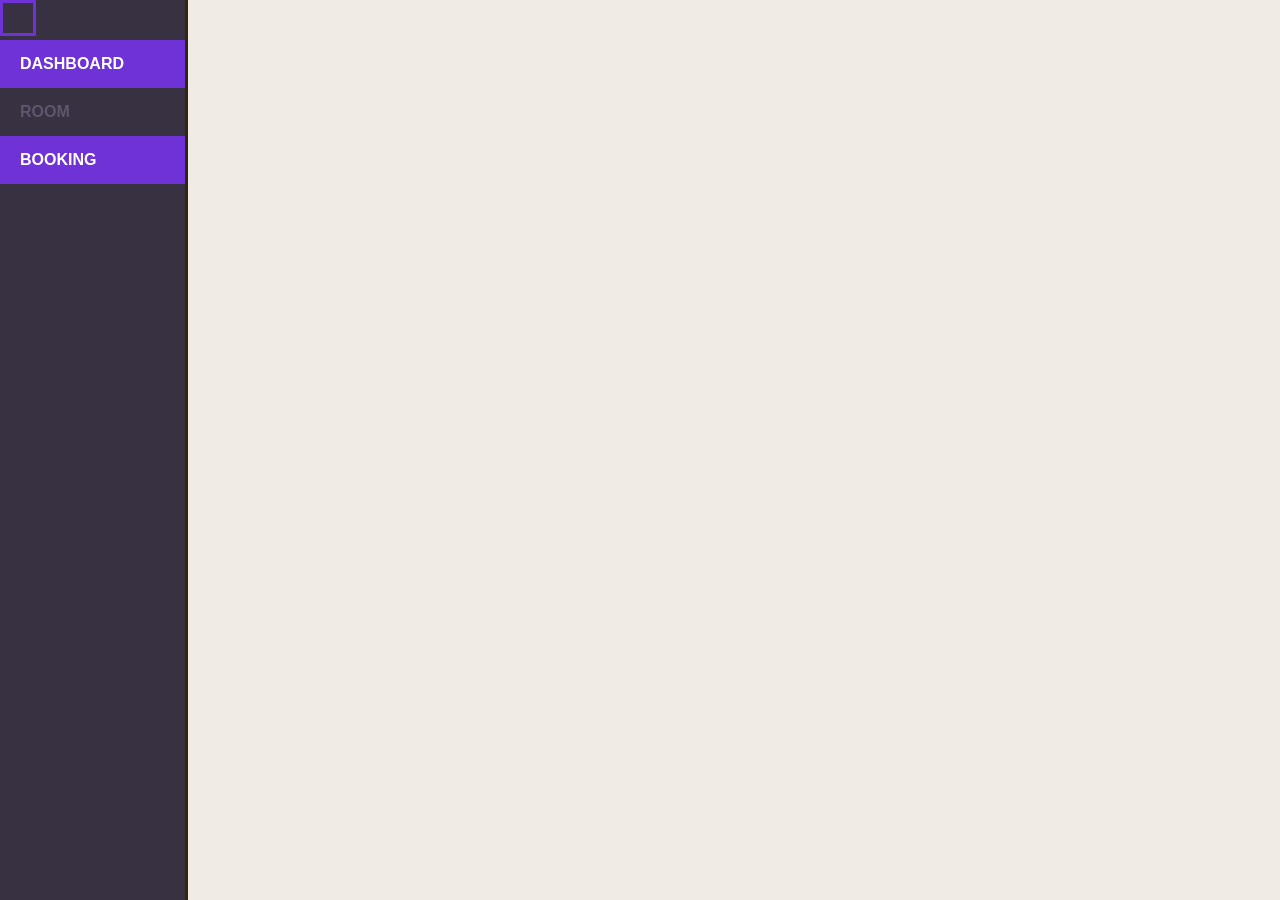
==== index.html @ a3552945 "Add files via upload" ====
<!DOCTYPE html>
<html lang="en">
<head>
    <meta charset="UTF-8">
    <meta name="viewport" content="width=device-width, initial-scale=1.0">
    <title>Kozzy</title>
    <link rel="stylesheet" href="style.css">
</head>
<body>
    <div class="container">
        <!-- Sidebar ខាងឆ្វេង -->
        <div class="container-l">
            <img src="https://imgs.search.brave.com/pZuBQLl2l4oKVtElSs0Y7UgL_01SWWfzM-jXPrAmzd8/rs:fit:860:0:0:0/g:ce/aHR0cHM6Ly9tZWRp/YS5nZXR0eWltYWdl/cy5jb20vaWQvNDY4/ODc3NTk3L3Bob3Rv/L2VsZWN0cm90aGVy/YXB5LmpwZz9zPTYx/Mng2MTImdz0wJms9/MjAmYz1SUmtaSkkx/Rzk4Zm56Q2RteEl6/eTF3S2NBU3pWMDNn/TEo5ZFI4dVMtSlh3/PQ" alt="">
        
            <h3 class="active">DASHBOARD</h3>
            <h3>ROOM</h3>
            <h3 class="active">BOOKING</h3>
        </div>

        <!-- Content ខាងស្តាំ -->
        <div class="container-r">
            
        </div>
    </div>
</body>
</html>
---- style.css ----
* {
    margin: 0;
    padding: 0;
    box-sizing: border-box;
}

html, body {
    height: 100%;
    width: 100%;
}

body {
    display: flex;
}

/* Layout container */
.container {
    display: flex;
    width: 100%;
    height: 100%;
}

/* Sidebar ខាងឆ្វេង - dark background + gold border */
.container-l {
    background-color: #373142;
    width: 220px;
    height: 100%;
    border-right: 3px solid #322610;
}

.container-l h3 {
    padding: 15px 20px;
    font-family: Arial, Helvetica, sans-serif;
    font-size: 16px;
    font-weight: bold;
    color: #5e566d;
    cursor: pointer;
}

/* Active items - purple background */
.container-l h3.active {
    background-color: #6e32d6;
    color: #ffffff;
}

/* Content ខាងស្តាំ */
.container-r {
    background-color: #f0ece4;
    width: 100%;
    height: 100%;
}
.container-l img {
    width: 100%;
    height: auto;
    padding: 15px;
    border: 3px solid #6e32d6;
}
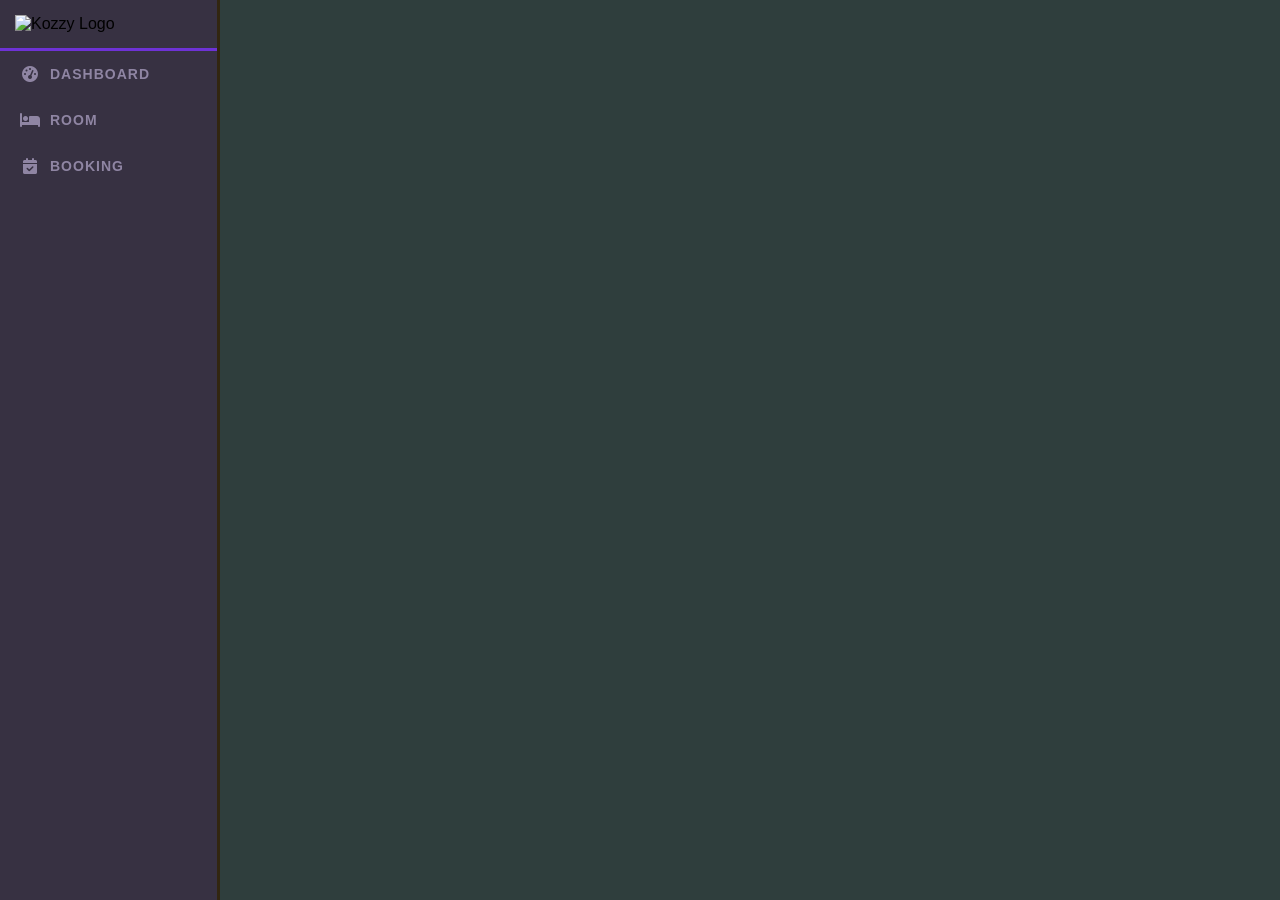
==== commit 4cf1f388: "Update index.html" ====
--- a/index.html
+++ b/index.html
@@ -3,24 +3,292 @@
 <head>
     <meta charset="UTF-8">
     <meta name="viewport" content="width=device-width, initial-scale=1.0">
-    <title>Kozzy</title>
+    <title>Kozzy - Hotel Management</title>
+    <!-- Font Awesome CDN -->
+    <link rel="stylesheet" href="https://cdnjs.cloudflare.com/ajax/libs/font-awesome/6.5.1/css/all.min.css">
     <link rel="stylesheet" href="style.css">
+    <link rel="stylesheet" href="dashboard.css">
 </head>
 <body>
     <div class="container">
-        <!-- Sidebar ខាងឆ្វេង -->
+        <!-- Sidebar ខាងឆ្វេង (បង្ហាញ Menu ទាំង 3 ធម្មតា) -->
         <div class="container-l">
-            <img src="https://imgs.search.brave.com/pZuBQLl2l4oKVtElSs0Y7UgL_01SWWfzM-jXPrAmzd8/rs:fit:860:0:0:0/g:ce/aHR0cHM6Ly9tZWRp/YS5nZXR0eWltYWdl/cy5jb20vaWQvNDY4/ODc3NTk3L3Bob3Rv/L2VsZWN0cm90aGVy/YXB5LmpwZz9zPTYx/Mng2MTImdz0wJms9/MjAmYz1SUmtaSkkx/Rzk4Zm56Q2RteEl6/eTF3S2NBU3pWMDNn/TEo5ZFI4dVMtSlh3/PQ" alt="">
+            <img src="https://imgs.search.brave.com/pZuBQLl2l4oKVtElSs0Y7UgL_01SWWfzM-jXPrAmzd8/rs:fit:860:0:0:0/g:ce/aHR0cHM6Ly9tZWRp/YS5nZXR0eWltYWdl/cy5jb20vaWQvNDY4/ODc3NTk3L3Bob3Rv/L2VsZWN0cm90aGVy/YXB5LmpwZz9zPTYx/Mng2MTImdz0wJms9/MjAmYz1SUmtaSkkx/Rzk4Zm56Q2RteEl6/eTF3S2NBU3pWMDNn/TEo5ZFI4dVMtSlh3/PQ" alt="Kozzy Logo">
         
-            <h3 class="active">DASHBOARD</h3>
-            <h3>ROOM</h3>
-            <h3 class="active">BOOKING</h3>
+            <h3 id="btn-dashboard" class="menu-item" onclick="showPage('dashboard')"><i class="fa-solid fa-gauge-high"></i> DASHBOARD</h3>
+            <h3 id="btn-room" class="menu-item" onclick="showPage('room')"><i class="fa-solid fa-bed"></i> ROOM</h3>
+            <h3 id="btn-booking" class="menu-item" onclick="showPage('booking')"><i class="fa-solid fa-calendar-check"></i> BOOKING</h3>
         </div>
 
         <!-- Content ខាងស្តាំ -->
         <div class="container-r">
-            
+            <!-- Welcome placeholder (បង្ហាញនៅពេលទើបបើកមក មិនទាន់ចុច Menu) -->
+            <!-- <div id="welcome-page" class="welcome-placeholder">
+                <div class="icon"><i class="fa-solid fa-hotel"></i></div>
+                <h2>WELCOME TO KOZZY HOTEL</h2>
+                <p>សូមចុចលើ Menu (Dashboard, Room, Booking) ដើម្បីមើលព័ត៌មាន</p>
+            </div> -->
+
+            <!-- 1. DASHBOARD PAGE (បង្ហាញនៅពេលចុចលើ DASHBOARD) -->
+            <div id="page-dashboard" class="page-section">
+                <div class="admin-header">
+                    <i class="fa-solid fa-shield-halved shield-icon"></i>
+                    <h2>ADMINISTRATION OVERVIEW</h2>
+                </div>
+
+                <!-- 3 Stats Cards -->
+                <div class="stats-container">
+                    <div class="stat-box">
+                        <div class="stat-title">Total Bookings <i class="fa-solid fa-hotel stat-icon-gold"></i></div>
+                        <div class="stat-num">124</div>
+                    </div>
+                    <div class="stat-box">
+                        <div class="stat-title">Total Bookings <i class="fa-solid fa-key stat-icon-gold"></i></div>
+                        <div class="stat-num">124</div>
+                    </div>
+                    <div class="stat-box">
+                        <div class="stat-title">Total Bookings <i class="fa-solid fa-coins stat-icon-gold"></i></div>
+                        <div class="stat-num">124</div>
+                    </div>
+                </div>
+
+                <!-- Recently Check Section -->
+                <div class="section-title">
+                    <i class="fa-solid fa-clock-rotate-left history-icon"></i>
+                    <h3>RECENTLY CHECK</h3>
+                </div>
+
+                <!-- Overview Table -->
+                <div class="overview-table-wrapper">
+                    <table class="overview-table">
+                        <thead>
+                            <tr>
+                                <th><i class="fa-solid fa-user th-icon"></i> Guest Name</th>
+                                <th><i class="fa-solid fa-door-open th-icon"></i> Room</th>
+                                <th><i class="fa-solid fa-circle-info th-icon"></i> Status</th>
+                            </tr>
+                        </thead>
+                        <tbody>
+                            <tr>
+                                <td>jonh cina</td>
+                                <td>Suite 101</td>
+                                <td>
+                                    <div class="status-cell">
+                                        <span class="dot-blue"></span>
+                                        <span>CheckIn</span>
+                                    </div>
+                                </td>
+                            </tr>
+                            <tr>
+                                <td>ronaldo</td>
+                                <td>Suite 102</td>
+                                <td>
+                                    <div class="status-cell">
+                                        <span class="dot-green"></span>
+                                        <span>Pending</span>
+                                    </div>
+                                </td>
+                            </tr>
+                            <tr>
+                                <td>messi</td>
+                                <td>Suite 103</td>
+                                <td>
+                                    <div class="status-cell">
+                                        <i class="fa-solid fa-check icon-orange-check"></i>
+                                        <span>Checkout</span>
+                                    </div>
+                                </td>
+                            </tr>
+                        </tbody>
+                    </table>
+                </div>
+            </div>
+
+            <!-- Comment out Room Page (ខាងក្នុងខាងស្តាំ)
+            <div id="page-room" class="page-section">
+                <div class="admin-header">
+                    <i class="fa-solid fa-bed shield-icon"></i>
+                    <h2>ROOM MANAGEMENT</h2>
+                </div>
+
+                <div class="action-toolbar">
+                    <div class="filter-group">
+                        <button class="filter-btn active"><i class="fa-solid fa-border-all"></i> All Rooms</button>
+                        <button class="filter-btn"><i class="fa-solid fa-circle-check"></i> Available</button>
+                        <button class="filter-btn"><i class="fa-solid fa-circle-xmark"></i> Occupied</button>
+                    </div>
+                    <button class="btn-primary"><i class="fa-solid fa-plus"></i> Add New Room</button>
+                </div>
+
+                <div class="room-grid">
+                    <div class="room-card">
+                        <div class="room-card-header">
+                            <span>Suite 101</span>
+                            <span class="badge badge-success">Available</span>
+                        </div>
+                        <div class="room-card-body">
+                            <p><strong>Type:</strong> Deluxe Suite (King Bed)</p>
+                            <p><strong>Floor:</strong> 1st Floor</p>
+                            <p class="price">$120 / Night</p>
+                        </div>
+                    </div>
+
+                    <div class="room-card">
+                        <div class="room-card-header">
+                            <span>Suite 102</span>
+                            <span class="badge badge-danger">Occupied</span>
+                        </div>
+                        <div class="room-card-body">
+                            <p><strong>Type:</strong> Executive Suite (Ocean View)</p>
+                            <p><strong>Floor:</strong> 1st Floor</p>
+                            <p class="price">$150 / Night</p>
+                        </div>
+                    </div>
+
+                    <div class="room-card">
+                        <div class="room-card-header">
+                            <span>Suite 103</span>
+                            <span class="badge badge-success">Available</span>
+                        </div>
+                        <div class="room-card-body">
+                            <p><strong>Type:</strong> Standard Double Room</p>
+                            <p><strong>Floor:</strong> 1st Floor</p>
+                            <p class="price">$80 / Night</p>
+                        </div>
+                    </div>
+
+                    <div class="room-card">
+                        <div class="room-card-header">
+                            <span>Suite 201</span>
+                            <span class="badge badge-warning">Maintenance</span>
+                        </div>
+                        <div class="room-card-body">
+                            <p><strong>Type:</strong> Family Suite</p>
+                            <p><strong>Floor:</strong> 2nd Floor</p>
+                            <p class="price">$200 / Night</p>
+                        </div>
+                    </div>
+                </div>
+            </div>
+            -->
+
+            <!-- Comment out Booking Page (ខាងក្នុងខាងស្តាំ)
+            <div id="page-booking" class="page-section">
+                <div class="admin-header">
+                    <i class="fa-solid fa-calendar-days shield-icon"></i>
+                    <h2>BOOKING MANAGEMENT</h2>
+                </div>
+
+                <div class="action-toolbar">
+                    <div class="filter-group">
+                        <button class="filter-btn active"><i class="fa-solid fa-list"></i> All Bookings</button>
+                        <button class="filter-btn"><i class="fa-solid fa-clock"></i> Pending</button>
+                        <button class="filter-btn"><i class="fa-solid fa-circle-check"></i> Confirmed</button>
+                    </div>
+                    <button class="btn-primary"><i class="fa-solid fa-plus"></i> New Booking</button>
+                </div>
+
+                <div class="overview-table-wrapper">
+                    <table class="overview-table">
+                        <thead>
+                            <tr>
+                                <th><i class="fa-solid fa-hashtag th-icon"></i> ID</th>
+                                <th><i class="fa-solid fa-user th-icon"></i> Guest Name</th>
+                                <th><i class="fa-solid fa-bed th-icon"></i> Room</th>
+                                <th><i class="fa-solid fa-calendar-days th-icon"></i> Check In - Out</th>
+                                <th><i class="fa-solid fa-dollar-sign th-icon"></i> Total</th>
+                                <th><i class="fa-solid fa-circle-info th-icon"></i> Status</th>
+                            </tr>
+                        </thead>
+                        <tbody>
+                            <tr>
+                                <td>#BK-1001</td>
+                                <td>jonh cina</td>
+                                <td>Suite 101</td>
+                                <td>30 Sep - 03 Oct</td>
+                                <td>$360</td>
+                                <td>
+                                    <div class="status-cell">
+                                        <span class="dot-blue"></span>
+                                        <span>CheckIn</span>
+                                    </div>
+                                </td>
+                            </tr>
+                            <tr>
+                                <td>#BK-1002</td>
+                                <td>ronaldo</td>
+                                <td>Suite 102</td>
+                                <td>01 Oct - 05 Oct</td>
+                                <td>$600</td>
+                                <td>
+                                    <div class="status-cell">
+                                        <span class="dot-orange"></span>
+                                        <span>Pending</span>
+                                    </div>
+                                </td>
+                            </tr>
+                            <tr>
+                                <td>#BK-1003</td>
+                                <td>messi</td>
+                                <td>Suite 103</td>
+                                <td>25 Sep - 29 Sep</td>
+                                <td>$320</td>
+                                <td>
+                                    <div class="status-cell">
+                                        <i class="fa-solid fa-check icon-orange-check"></i>
+                                        <span>Checkout</span>
+                                    </div>
+                                </td>
+                            </tr>
+                            <tr>
+                                <td>#BK-1004</td>
+                                <td>Neymar Jr</td>
+                                <td>Suite 201</td>
+                                <td>02 Oct - 06 Oct</td>
+                                <td>$800</td>
+                                <td>
+                                    <div class="status-cell">
+                                        <span class="dot-green"></span>
+                                        <span>Confirmed</span>
+                                    </div>
+                                </td>
+                            </tr>
+                        </tbody>
+                    </table>
+                </div>
+            </div>
+            -->
         </div>
     </div>
+
+    <script>
+        function showPage(pageId) {
+            // លាក់ welcome placeholder
+            const welcome = document.getElementById('welcome-page');
+            if (welcome) {
+                welcome.style.display = 'none';
+            }
+
+            // លាក់គ្រប់ sections ទាំងអស់
+            const pages = document.querySelectorAll('.page-section');
+            pages.forEach(page => page.classList.remove('active-page'));
+
+            // ដក active class ចេញពី menu items ទាំងអស់
+            const menuItems = document.querySelectorAll('.container-l h3');
+            menuItems.forEach(item => item.classList.remove('active'));
+
+            // បង្ហាញ section ដែលបានចុច (ប្រសិនបើមាន)
+            const targetPage = document.getElementById('page-' + pageId);
+            if (targetPage) {
+                targetPage.classList.add('active-page');
+            }
+
+            // ដាក់ highlight active លើ menu item ដែលបានចុច
+            const targetBtn = document.getElementById('btn-' + pageId);
+            if (targetBtn) {
+                targetBtn.classList.add('active');
+            }
+        }
+    </script>
 </body>
 </html>
--- a/style.css
+++ b/style.css
@@ -7,34 +7,67 @@
 html, body {
     height: 100%;
     width: 100%;
+    font-family: 'Segoe UI', Tahoma, Geneva, Verdana, sans-serif;
+    background-color: #2b3a38;
 }
 
 body {
     display: flex;
+    overflow-x: auto;
 }
 
 /* Layout container */
 .container {
     display: flex;
+    min-width: 960px;
     width: 100%;
-    height: 100%;
+    min-height: 100vh;
 }
 
-/* Sidebar ខាងឆ្វេង - dark background + gold border */
+/* Sidebar ខាងឆ្វេង - dark background */
 .container-l {
     background-color: #373142;
     width: 220px;
-    height: 100%;
+    min-width: 220px;
+    min-height: 100vh;
     border-right: 3px solid #322610;
+    display: flex;
+    flex-direction: column;
+    flex-shrink: 0;
+}
+
+.container-l img {
+    width: 100%;
+    height: auto;
+    padding: 15px;
+    border-bottom: 3px solid #6e32d6;
+    object-fit: cover;
 }
 
 .container-l h3 {
     padding: 15px 20px;
-    font-family: Arial, Helvetica, sans-serif;
+    font-size: 14px;
+    font-weight: bold;
+    color: #8f85a3;
+    cursor: pointer;
+    letter-spacing: 1px;
+    transition: all 0.2s ease;
+    user-select: none;
+    white-space: nowrap;
+    display: flex;
+    align-items: center;
+    gap: 10px;
+}
+
+.container-l h3 i {
     font-size: 16px;
-    font-weight: bold;
-    color: #5e566d;
-    cursor: pointer;
+    width: 20px;
+    text-align: center;
+}
+
+.container-l h3:hover {
+    color: #ffffff;
+    background-color: #484157;
 }
 
 /* Active items - purple background */
@@ -45,13 +78,11 @@
 
 /* Content ខាងស្តាំ */
 .container-r {
-    background-color: #f0ece4;
-    width: 100%;
-    height: 100%;
-}
-.container-l img {
-    width: 100%;
-    height: auto;
-    padding: 15px;
-    border: 3px solid #6e32d6;
+    background-color: #2f3e3d;
+    flex: 1;
+    min-height: 100vh;
+    padding: 35px 40px;
+    color: #ffffff;
+    overflow-y: auto;
+    min-width: 740px;
 }
--- a/dashboard.css
+++ b/dashboard.css
@@ -0,0 +1,367 @@
+/* Page Sections */
+.page-section {
+    display: none;
+    animation: fadeIn 0.3s ease-in-out;
+}
+
+.page-section.active-page {
+    display: block;
+}
+
+@keyframes fadeIn {
+    from { opacity: 0; transform: translateY(6px); }
+    to { opacity: 1; transform: translateY(0); }
+}
+
+/* Welcome Placeholder */
+.welcome-placeholder {
+    display: flex;
+    flex-direction: column;
+    align-items: center;
+    justify-content: center;
+    height: 60vh;
+    color: #a0b2af;
+    text-align: center;
+}
+
+.welcome-placeholder .icon {
+    font-size: 54px;
+    margin-bottom: 15px;
+    color: #e5a93c;
+    opacity: 0.9;
+}
+
+.welcome-placeholder h2 {
+    font-size: 24px;
+    color: #e5a93c;
+    margin-bottom: 10px;
+}
+
+.welcome-placeholder p {
+    font-size: 15px;
+    color: #8c9e9b;
+}
+
+/* Header Section */
+.admin-header {
+    display: inline-flex;
+    align-items: center;
+    gap: 12px;
+    border-bottom: 2px solid #e5a93c;
+    padding-bottom: 5px;
+    margin-bottom: 25px;
+    white-space: nowrap;
+}
+
+.admin-header .shield-icon {
+    font-size: 20px;
+    color: #e5a93c;
+}
+
+.admin-header h2 {
+    font-size: 18px;
+    font-weight: 900;
+    color: #ffffff;
+    letter-spacing: 1px;
+}
+
+/* Stats Cards Grid - រក្សា 3 cards ជាប់គ្នាជានិច្ច */
+.stats-container {
+    display: flex;
+    gap: 20px;
+    margin-bottom: 30px;
+    flex-wrap: nowrap;
+}
+
+.stat-box {
+    border: 2px solid #e5a93c;
+    background-color: rgba(20, 30, 28, 0.45);
+    padding: 10px 18px;
+    width: 170px;
+    min-width: 170px;
+    display: flex;
+    flex-direction: column;
+    gap: 6px;
+    border-radius: 3px;
+}
+
+.stat-box .stat-title {
+    font-size: 14px;
+    color: #e5a93c;
+    font-weight: 700;
+    display: flex;
+    align-items: center;
+    justify-content: space-between;
+    gap: 8px;
+    white-space: nowrap;
+}
+
+.stat-icon-gold {
+    color: #e5a93c;
+    font-size: 15px;
+}
+
+.stat-box .stat-num {
+    font-size: 18px;
+    color: #ffffff;
+    font-weight: 600;
+}
+
+/* Section Title (RECENTLY CHECK) */
+.section-title {
+    display: flex;
+    align-items: center;
+    gap: 10px;
+    margin-bottom: 15px;
+    white-space: nowrap;
+}
+
+.section-title .history-icon {
+    font-size: 18px;
+    color: #e5a93c;
+}
+
+.section-title h3 {
+    font-size: 16px;
+    font-weight: 900;
+    color: #ffffff;
+    letter-spacing: 1px;
+}
+
+/* Top Action Toolbar */
+.action-toolbar {
+    display: flex;
+    justify-content: space-between;
+    align-items: center;
+    margin-bottom: 20px;
+    gap: 10px;
+    max-width: 800px;
+}
+
+.filter-group {
+    display: flex;
+    gap: 10px;
+}
+
+.filter-btn {
+    background-color: #373142;
+    color: #d1c8e8;
+    border: 1px solid #6e32d6;
+    padding: 6px 14px;
+    border-radius: 4px;
+    cursor: pointer;
+    font-size: 13px;
+    font-weight: 600;
+    transition: 0.2s ease;
+    white-space: nowrap;
+    display: flex;
+    align-items: center;
+    gap: 6px;
+}
+
+.filter-btn:hover, .filter-btn.active {
+    background-color: #6e32d6;
+    color: #ffffff;
+}
+
+.btn-primary {
+    background-color: #e5a93c;
+    color: #1a2220;
+    border: none;
+    padding: 8px 16px;
+    font-size: 14px;
+    font-weight: bold;
+    border-radius: 4px;
+    cursor: pointer;
+    transition: 0.2s ease;
+    white-space: nowrap;
+    display: flex;
+    align-items: center;
+    gap: 6px;
+}
+
+.btn-primary:hover {
+    background-color: #ffd066;
+}
+
+/* Overview Tables (Common Style) */
+.overview-table-wrapper {
+    width: 100%;
+    max-width: 800px;
+    min-width: 650px;
+    border: 2px solid #e5a93c;
+    background-color: #ffffff;
+    box-shadow: 0 4px 15px rgba(0, 0, 0, 0.3);
+    overflow: hidden;
+    border-radius: 4px;
+}
+
+.overview-table {
+    width: 100%;
+    border-collapse: collapse;
+    text-align: left;
+}
+
+.overview-table thead tr {
+    background-color: #0012e0;
+    color: #ffffff;
+}
+
+.overview-table th {
+    padding: 12px 18px;
+    font-size: 14px;
+    font-weight: bold;
+    letter-spacing: 0.5px;
+    white-space: nowrap;
+}
+
+.overview-table th .th-icon {
+    color: #e5a93c;
+    margin-right: 6px;
+    font-size: 14px;
+}
+
+.overview-table tbody tr {
+    background-color: #ffffff;
+    border-bottom: 1px solid #ffd066;
+    color: #222222;
+    font-size: 14px;
+    font-weight: 500;
+    transition: background-color 0.15s ease;
+}
+
+.overview-table tbody tr:hover {
+    background-color: #f7f9fc;
+}
+
+.overview-table tbody tr:last-child {
+    border-bottom: none;
+}
+
+.overview-table td {
+    padding: 12px 18px;
+    white-space: nowrap;
+}
+
+/* Status Badges & Dots */
+.status-cell {
+    display: flex;
+    align-items: center;
+    gap: 8px;
+}
+
+.dot-blue {
+    width: 11px;
+    height: 11px;
+    background-color: #0022ff;
+    border: 2px solid #ffffff;
+    box-shadow: 0 0 0 1px #0022ff;
+    border-radius: 50%;
+    display: inline-block;
+}
+
+.dot-green {
+    width: 11px;
+    height: 11px;
+    background-color: #00aa00;
+    border: 2px solid #ffffff;
+    box-shadow: 0 0 0 1px #00aa00;
+    border-radius: 50%;
+    display: inline-block;
+}
+
+.dot-red {
+    width: 11px;
+    height: 11px;
+    background-color: #e74c3c;
+    border: 2px solid #ffffff;
+    box-shadow: 0 0 0 1px #e74c3c;
+    border-radius: 50%;
+    display: inline-block;
+}
+
+.dot-orange {
+    width: 11px;
+    height: 11px;
+    background-color: #f39c12;
+    border: 2px solid #ffffff;
+    box-shadow: 0 0 0 1px #f39c12;
+    border-radius: 50%;
+    display: inline-block;
+}
+
+.icon-orange-check {
+    color: #e67e22;
+    font-weight: bold;
+    font-size: 14px;
+}
+
+.badge {
+    padding: 4px 10px;
+    border-radius: 12px;
+    font-size: 12px;
+    font-weight: bold;
+    display: inline-block;
+}
+
+.badge-success {
+    background-color: #d4edda;
+    color: #155724;
+}
+
+.badge-warning {
+    background-color: #fff3cd;
+    color: #856404;
+}
+
+.badge-danger {
+    background-color: #f8d7da;
+    color: #721c24;
+}
+
+.badge-info {
+    background-color: #d1ecf1;
+    color: #0c5460;
+}
+
+/* Room Grid Style */
+.room-grid {
+    display: grid;
+    grid-template-columns: repeat(2, minmax(260px, 1fr));
+    gap: 20px;
+    max-width: 800px;
+    margin-bottom: 25px;
+}
+
+.room-card {
+    background-color: #ffffff;
+    border: 2px solid #e5a93c;
+    border-radius: 6px;
+    overflow: hidden;
+    box-shadow: 0 4px 12px rgba(0,0,0,0.25);
+    color: #222;
+}
+
+.room-card-header {
+    background-color: #0012e0;
+    color: #ffffff;
+    padding: 12px 15px;
+    display: flex;
+    justify-content: space-between;
+    align-items: center;
+    font-weight: bold;
+}
+
+.room-card-body {
+    padding: 15px;
+    display: flex;
+    flex-direction: column;
+    gap: 8px;
+    font-size: 14px;
+}
+
+.room-card-body .price {
+    font-size: 16px;
+    font-weight: bold;
+    color: #6e32d6;
+}
